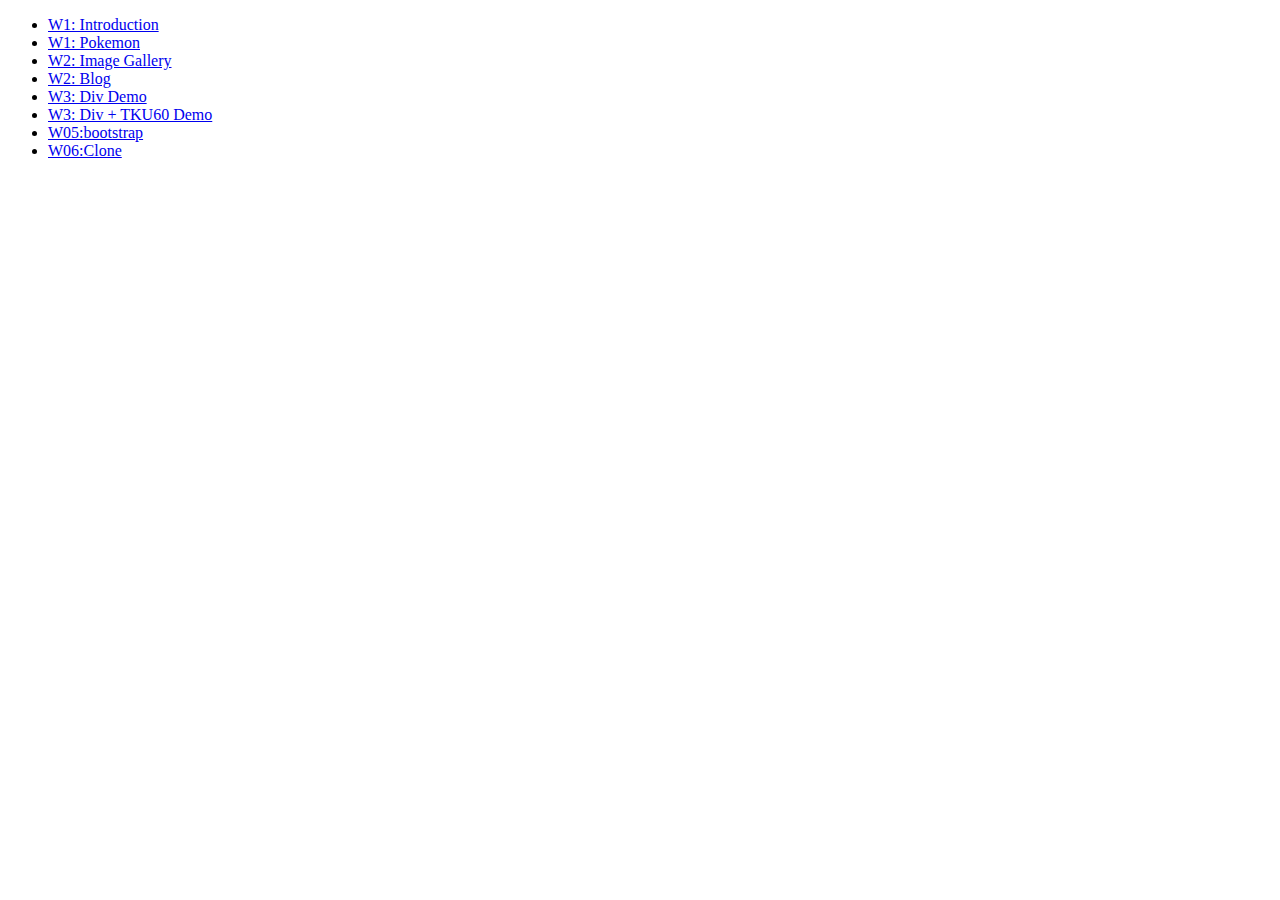
==== index.html @ f9b0f6f5 "Update index.html" ====
<!DOCTYPE html>
<html lang="en">
  <head>
    <meta charset="UTF-8" />
    <meta name="viewport" content="width=device-width, initial-scale=1.0" />
    <link rel="stylesheet" href="./classdemo.css" />
    <title>109-1 Class Demo</title>
  </head>
  <body>
    <div id="container">
      <ul>
        <li>
          <a href="./w01-intro/intro.html"> W1: Introduction</a>
        </li>
        <li>
          <a href="./w01-pokemon/pokemon.html"> W1: Pokemon</a>
        </li>
        <li>
          <a href="./w02-imageGallery/imageGallery.html"> W2: Image Gallery</a>
        </li>
        <li>
          <a href="./w02-blog/blog.html"> W2: Blog</a>
        </li>
        <li>
          <a href="./w03-div/div.html"> W3: Div Demo</a>
        </li>
        <li>
          <a href="./w03-div-tku60/div_tku60.html"> W3: Div + TKU60 Demo</a>
        </li>
        <li>
          <a href="./W05-bootstrap/nav.html"> W05:bootstrap</a>
        </li>
        <li>
          <a href="./w06-clone/index.html"> W06:Clone</a>
        </li>
      </ul>
    </div>
  </body>
</html>
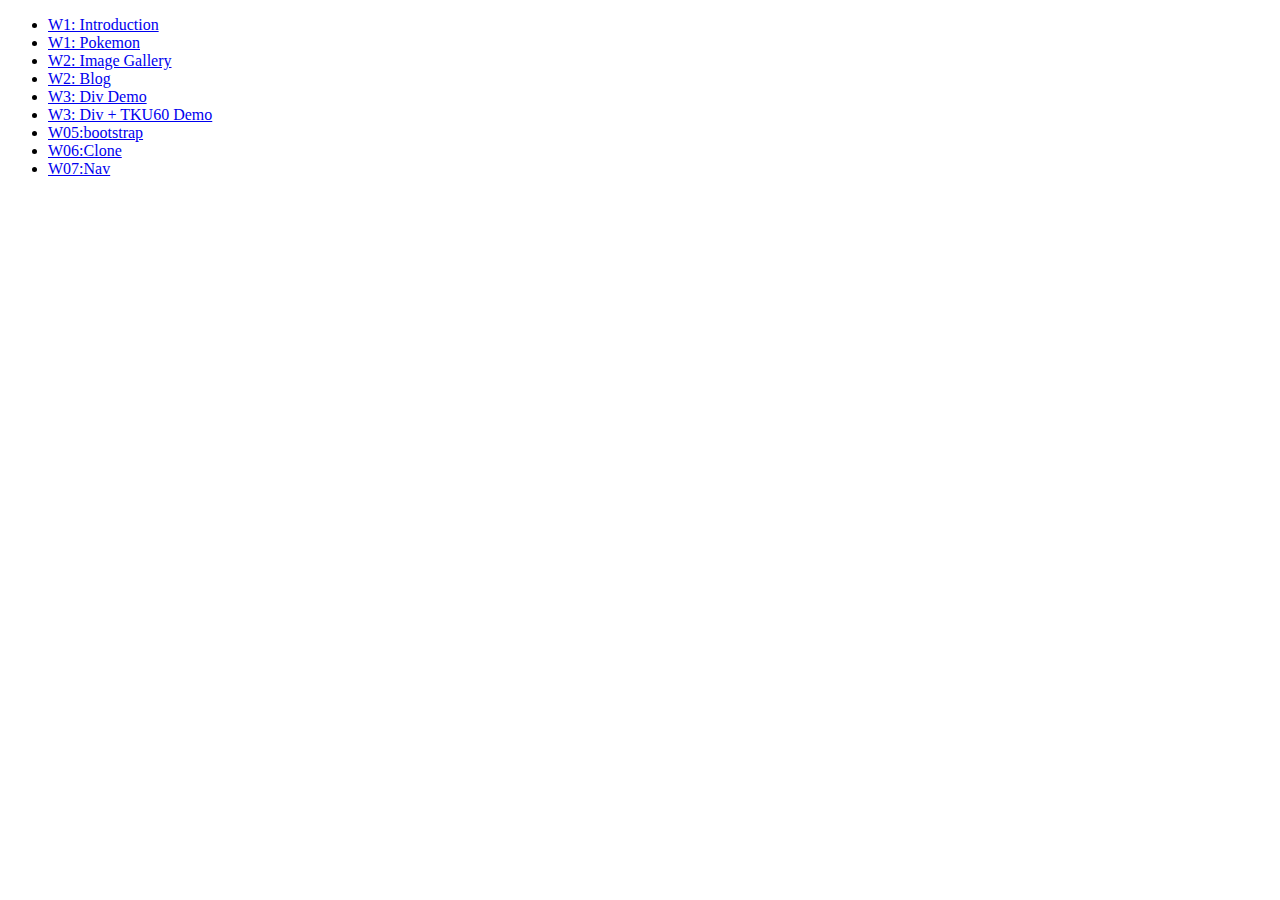
==== commit 9e4137b6: "Update index.html" ====
--- a/index.html
+++ b/index.html
@@ -33,6 +33,9 @@
         <li>
           <a href="./w06-clone/index.html"> W06:Clone</a>
         </li>
+        <li>
+          <a href="./w07-nav/nav.html"> W07:Nav</a>
+        </li>
       </ul>
     </div>
   </body>
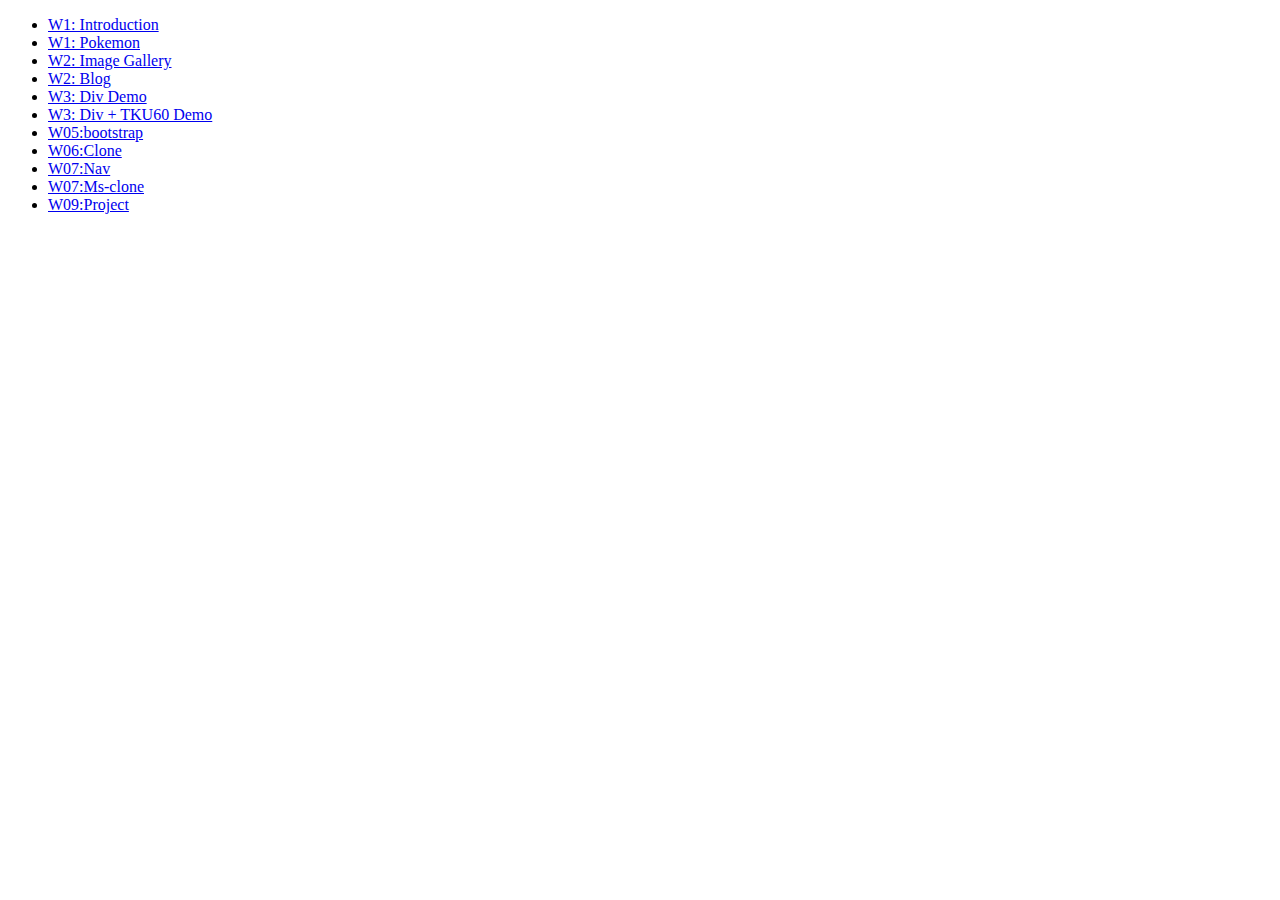
==== commit b6b3f18c: "Update index.html" ====
--- a/index.html
+++ b/index.html
@@ -36,6 +36,12 @@
         <li>
           <a href="./w07-nav/nav.html"> W07:Nav</a>
         </li>
+        <li>
+          <a href="./w08-ms-clone/index.html"> W07:Ms-clone</a>
+        </li>
+        <li>
+          <a href="./w09-project(1091-1N-p1-408230299)/project.html"> W09:Project</a>
+        </li>
       </ul>
     </div>
   </body>
